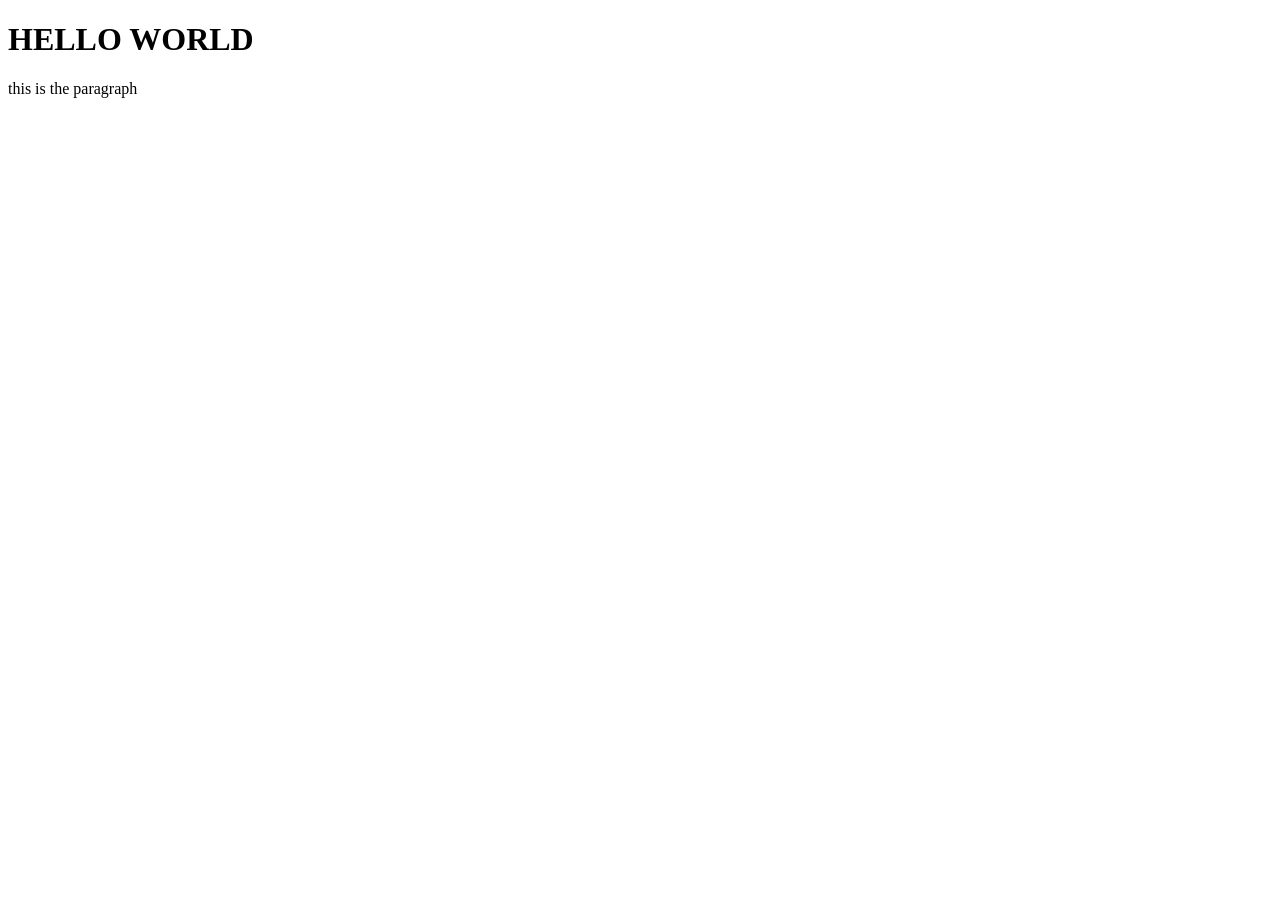
==== src/index.html2/index.html @ 31cec686 "first commit" ====
<!DOCTYPE html>
<html lang="en">
<head>
    <meta charset="UTF-8">
    <meta name="viewport" content="width=device-width, initial-scale=1.0">
    <title>Document</title>
</head>
<body>
    <h1> HELLO WORLD</h1>
</body>  
<P>this is the paragraph</P>
</html>
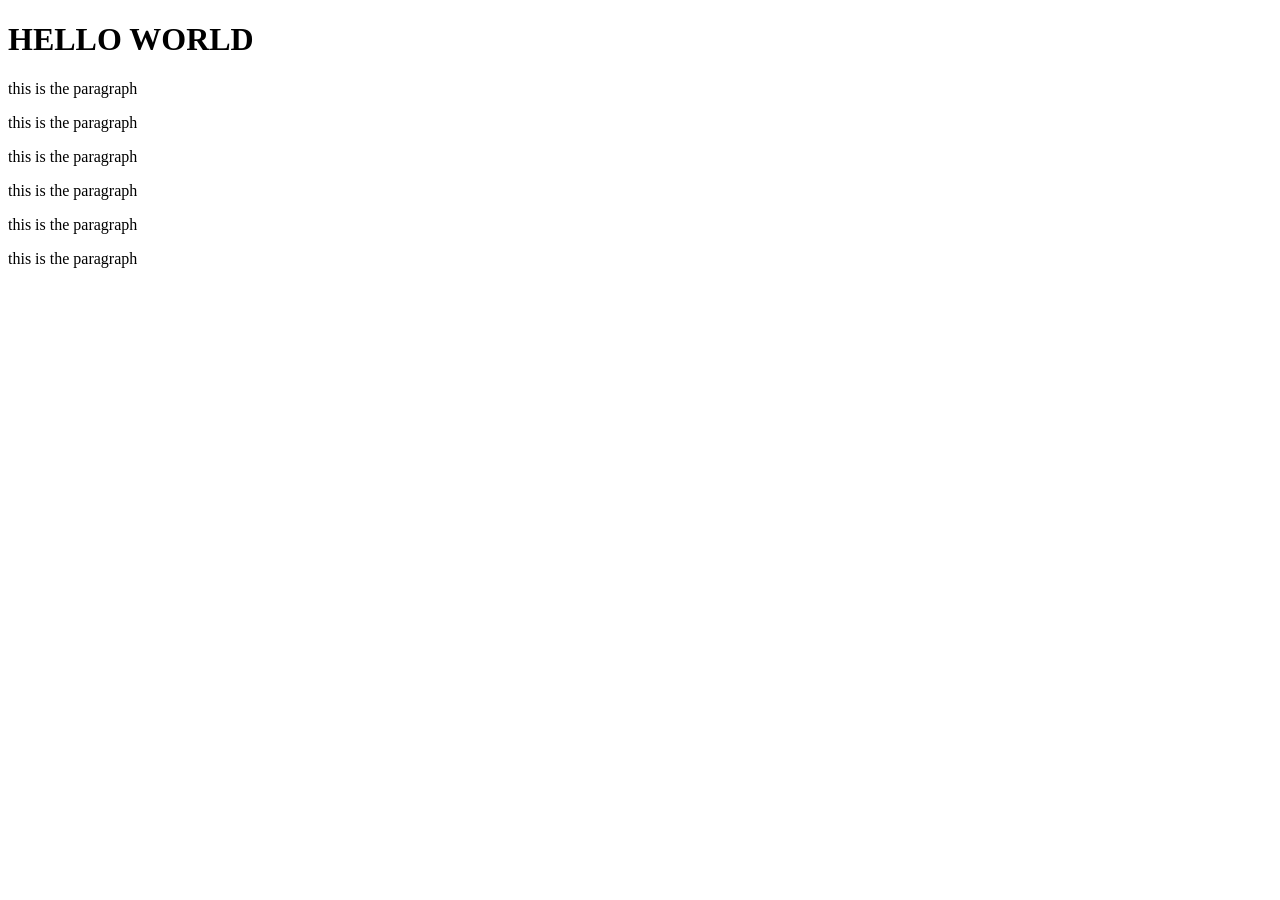
==== commit e4f165fb: "New update testing" ====
--- a/src/index.html2/index.html
+++ b/src/index.html2/index.html
@@ -9,4 +9,9 @@
     <h1> HELLO WORLD</h1>
 </body>  
 <P>this is the paragraph</P>
+<P>this is the paragraph</P>
+<P>this is the paragraph</P>
+<P>this is the paragraph</P>
+<P>this is the paragraph</P>
+<P>this is the paragraph</P>
 </html>
